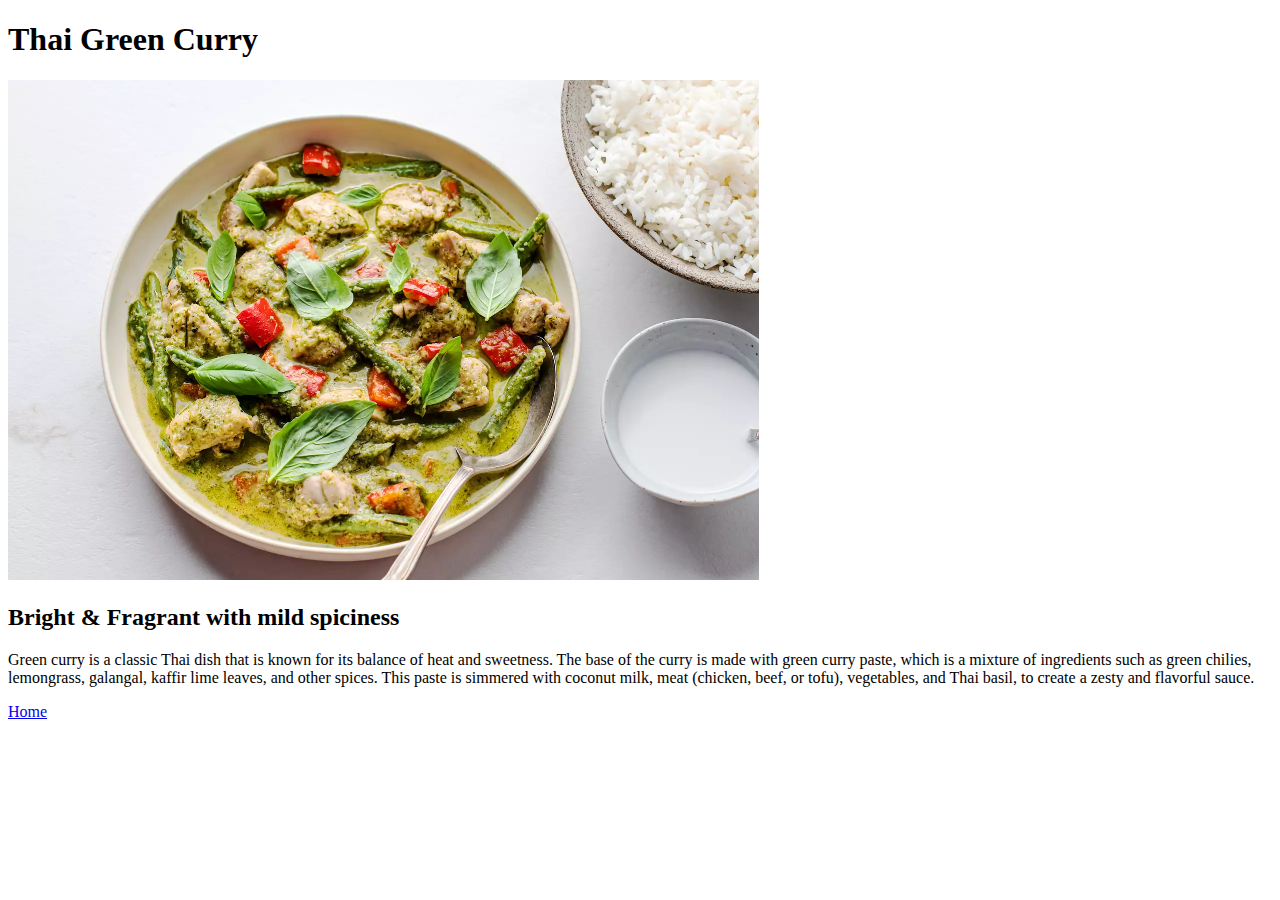
==== recipes/greencurry.html @ 20cb5228 "Add redcurry & yellowcurry pages" ====
<!DOCTYPE html>
<html lang="en">
<head>
    <meta charset="UTF-8">
    <meta http-equiv="X-UA-Compatible" content="IE=edge">
    <meta name="viewport" content="width=device-width, initial-scale=1.0">
    <title>Thai Green Curry</title>
</head>
<body>
    <h1>Thai Green Curry</h1>
    <img src="../img/GreenCurry.jpg" height="500px" meta="A bowl of thai green curry">
    <h2>Bright & Fragrant with mild spiciness</h2>
    <p>
        Green curry is a classic Thai dish that is known for its balance of heat and sweetness. The base of the curry is made with green curry paste, which is a mixture of ingredients such as green chilies, lemongrass, galangal, kaffir lime leaves, and other spices. This paste is simmered with coconut milk, meat (chicken, beef, or tofu), vegetables, and Thai basil, to create a zesty and flavorful sauce. 
    </p>
    <a href="../index.html">Home</a>

</body>
</html>
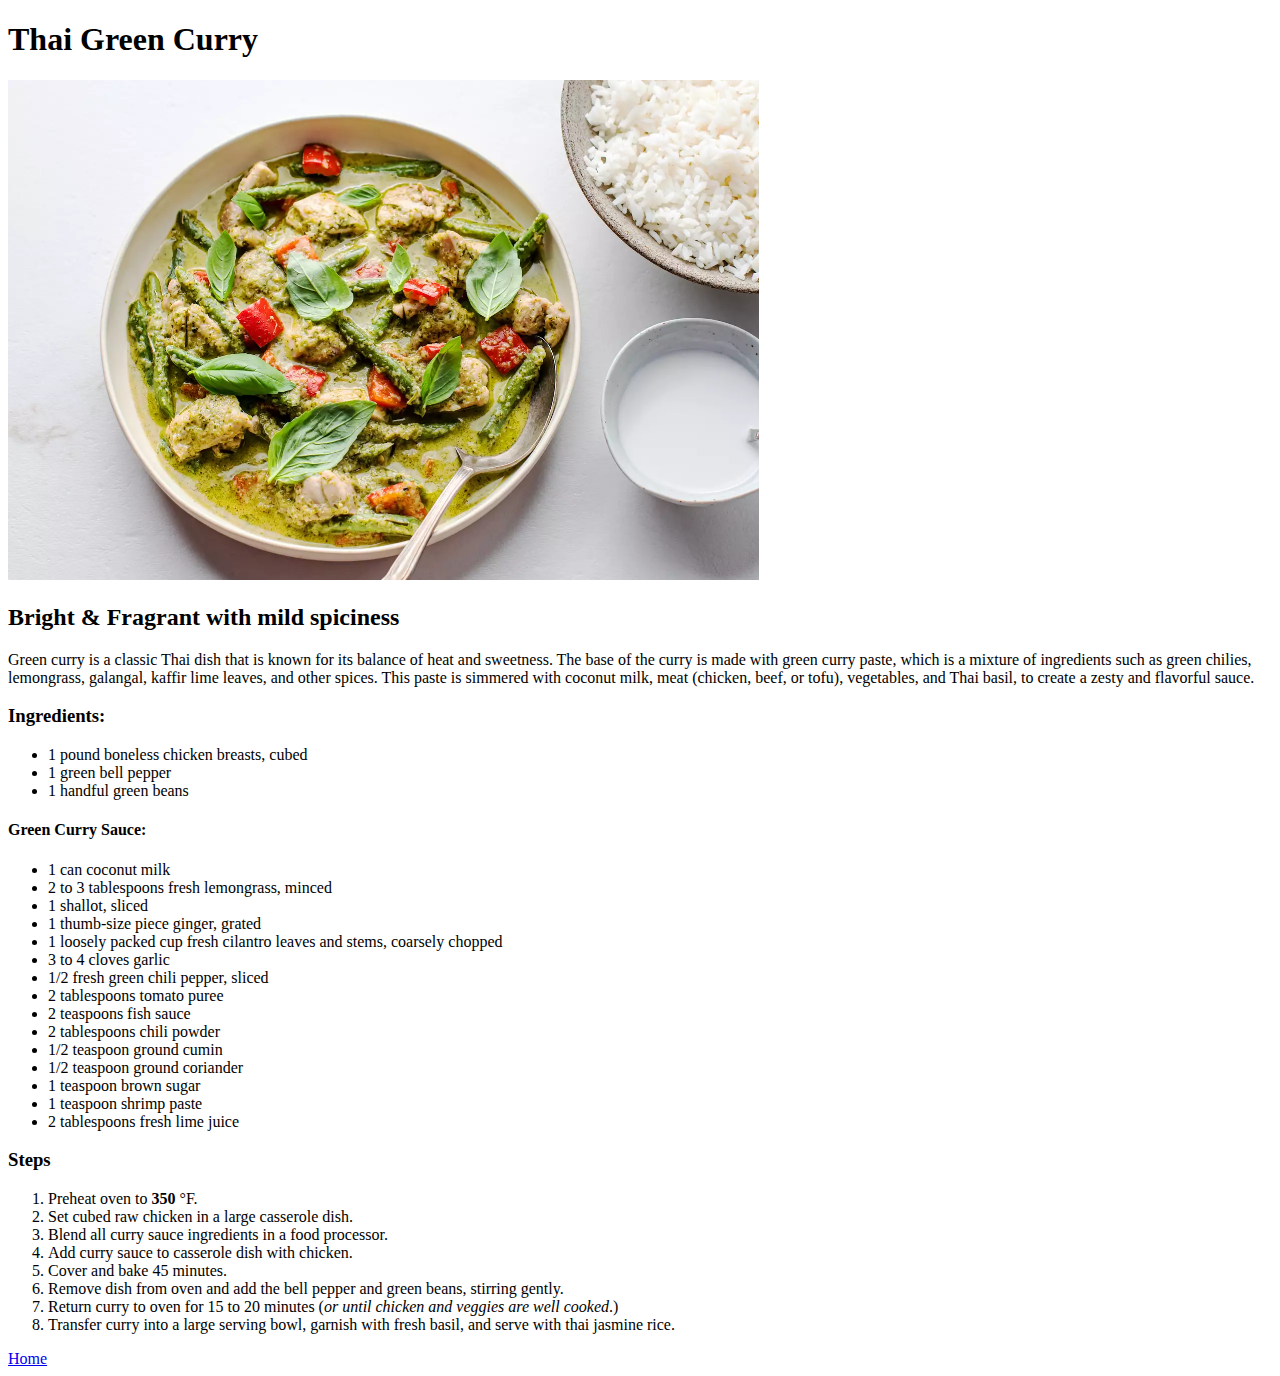
==== commit 0ee79941: "Update curry pages with recipes" ====
--- a/recipes/greencurry.html
+++ b/recipes/greencurry.html
@@ -13,6 +13,43 @@
     <p>
         Green curry is a classic Thai dish that is known for its balance of heat and sweetness. The base of the curry is made with green curry paste, which is a mixture of ingredients such as green chilies, lemongrass, galangal, kaffir lime leaves, and other spices. This paste is simmered with coconut milk, meat (chicken, beef, or tofu), vegetables, and Thai basil, to create a zesty and flavorful sauce. 
     </p>
+    <h3>Ingredients:</h3>
+    <ul>
+        <li>1 pound boneless chicken breasts, cubed</li>
+        <li>1 green bell pepper</li>
+        <li>1 handful green beans</li>
+    </ul>
+    <h4>Green Curry Sauce:</h4>
+    <ul>
+        <li>1 can coconut milk</li>
+        <li>2 to 3 tablespoons fresh lemongrass, minced</li>
+        <li>1 shallot, sliced</li>
+        <li>1 thumb-size piece ginger, grated</li> 
+        <li>1 loosely packed cup fresh cilantro leaves and stems, coarsely chopped</li>
+        <li>3 to 4 cloves garlic</li>
+        <li>1/2 fresh green chili pepper, sliced</li>
+        <li>2 tablespoons tomato puree</li>
+        <li>2 teaspoons fish sauce</li>
+        <li>2 tablespoons chili powder</li>
+        <li>1/2 teaspoon ground cumin</li>
+        <li>1/2 teaspoon ground coriander</li>
+        <li>1 teaspoon brown sugar</li>
+        <li>1 teaspoon shrimp paste</li>
+        <li>2 tablespoons fresh lime juice</li>
+    </ul>
+   <h3>Steps</h3>
+    <ol>
+        <li>Preheat oven to <strong>350</strong> °F.</li>
+        <li>Set cubed raw chicken in a large casserole dish.</li>
+        <li>Blend all curry sauce ingredients in a food processor.</li>
+        <li>Add curry sauce to casserole dish with chicken.</li>
+        <li>Cover and bake 45 minutes.</li>
+        <li>Remove dish from oven and add the bell pepper and green beans, stirring gently.</li>
+        <li>Return curry to oven for 15 to 20 minutes (<em>or until chicken and veggies are well cooked</em>.)</li>
+        <li>Transfer curry into a large serving bowl, garnish with fresh basil, and serve with thai jasmine rice.</li>
+    </ol>
+
+
     <a href="../index.html">Home</a>
 
 </body>
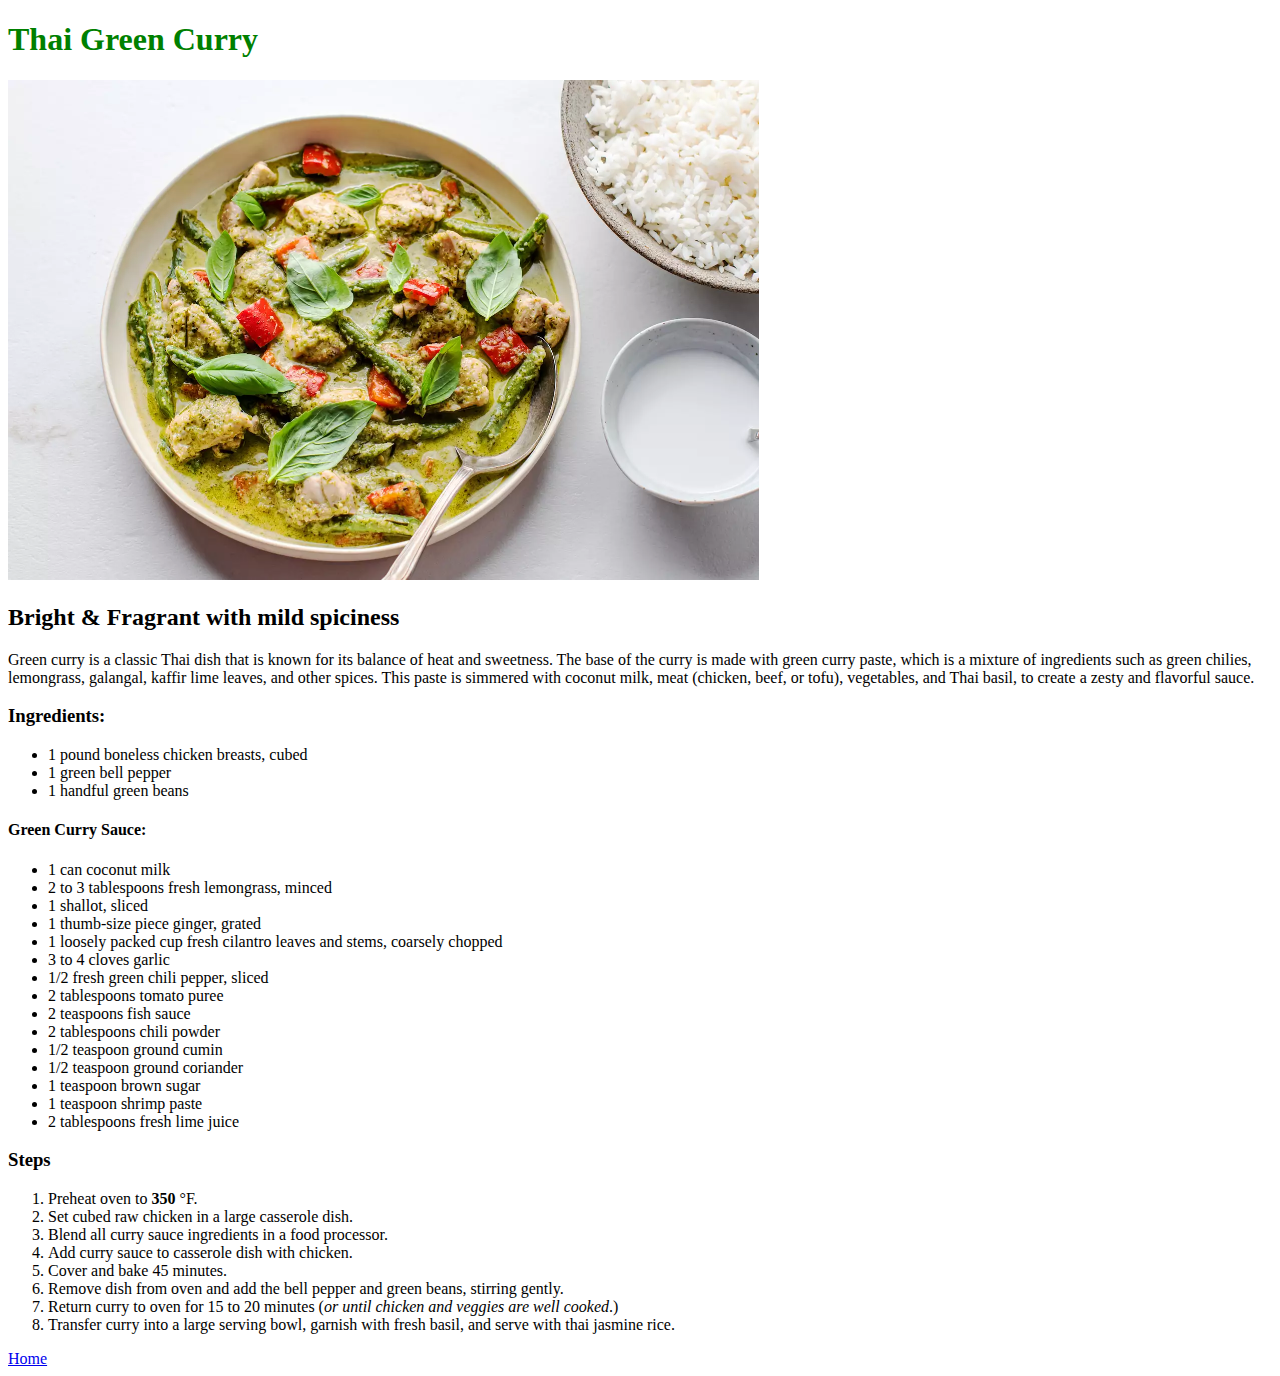
==== commit 2755f35a: "Colorize recipe headers & finish up the project" ====
--- a/recipes/greencurry.html
+++ b/recipes/greencurry.html
@@ -7,7 +7,7 @@
     <title>Thai Green Curry</title>
 </head>
 <body>
-    <h1>Thai Green Curry</h1>
+    <h1 style="color:green">Thai Green Curry</h1>
     <img src="../img/GreenCurry.jpg" height="500px" meta="A bowl of thai green curry">
     <h2>Bright & Fragrant with mild spiciness</h2>
     <p>
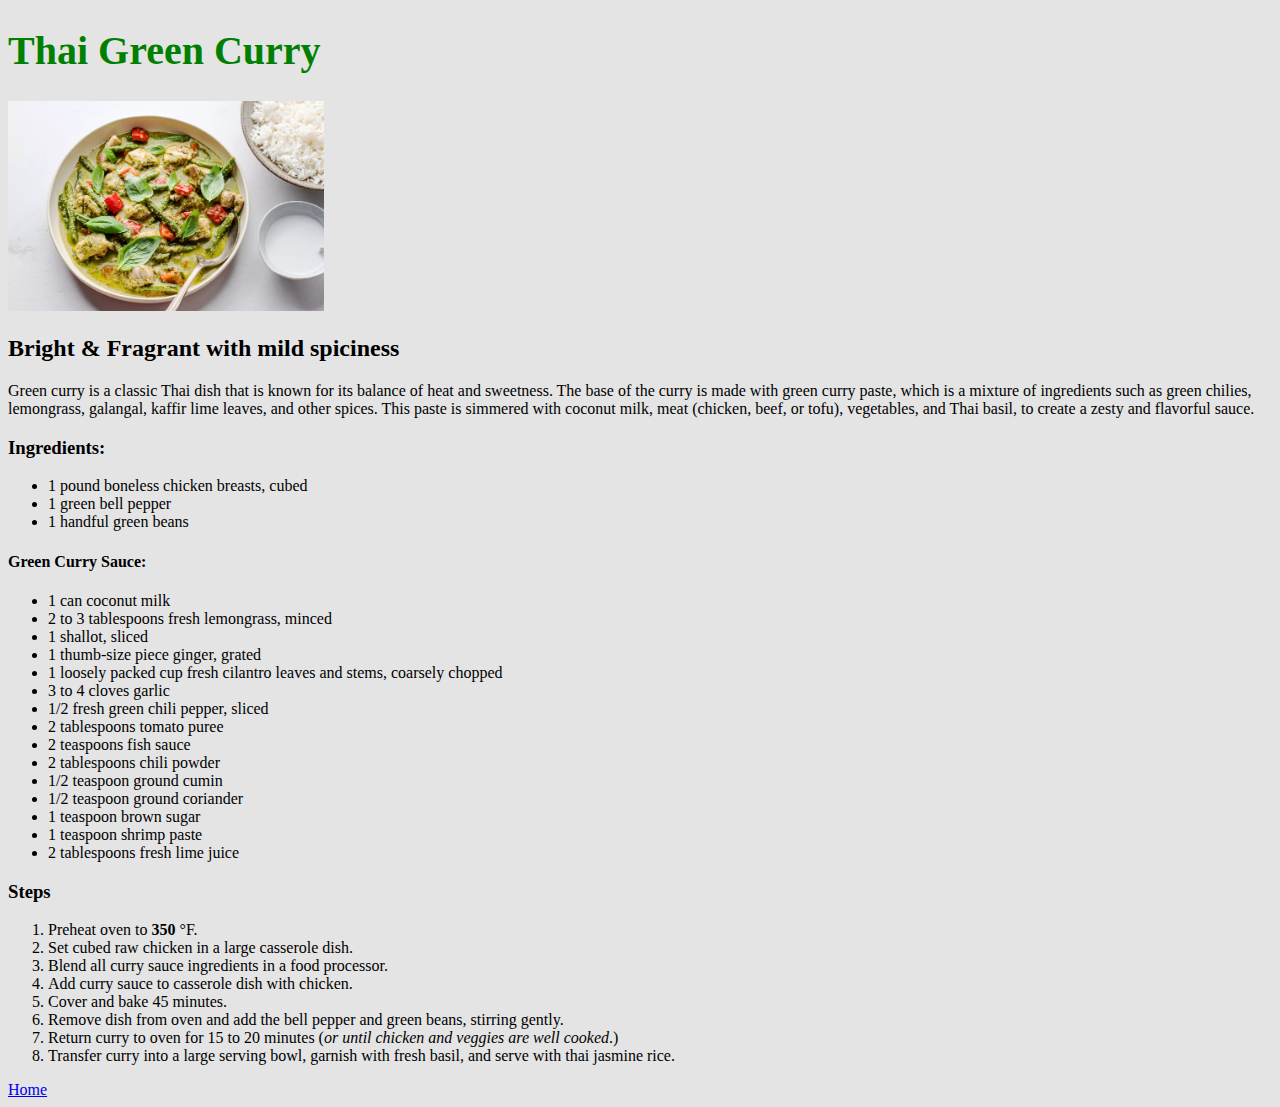
==== commit a84d704a: "Add css to project" ====
--- a/recipes/greencurry.html
+++ b/recipes/greencurry.html
@@ -4,11 +4,12 @@
     <meta charset="UTF-8">
     <meta http-equiv="X-UA-Compatible" content="IE=edge">
     <meta name="viewport" content="width=device-width, initial-scale=1.0">
+    <link rel="stylesheet" href="../style.css">
     <title>Thai Green Curry</title>
 </head>
 <body>
-    <h1 style="color:green">Thai Green Curry</h1>
-    <img src="../img/GreenCurry.jpg" height="500px" meta="A bowl of thai green curry">
+    <h1 class="green">Thai Green Curry</h1>
+    <img class="scaled" src="../img/GreenCurry.jpg" meta="A bowl of thai green curry">
     <h2>Bright & Fragrant with mild spiciness</h2>
     <p>
         Green curry is a classic Thai dish that is known for its balance of heat and sweetness. The base of the curry is made with green curry paste, which is a mixture of ingredients such as green chilies, lemongrass, galangal, kaffir lime leaves, and other spices. This paste is simmered with coconut milk, meat (chicken, beef, or tofu), vegetables, and Thai basil, to create a zesty and flavorful sauce. 
--- a/style.css
+++ b/style.css
@@ -0,0 +1,62 @@
+* {
+    font-family: 'Times New Roman', Times, serif;
+    background-color:rgb(228, 228, 228);
+}
+
+.scaled {
+    width: 25%;
+    height: auto;
+}
+
+.centered {
+    text-align: center;
+}
+
+h1 {
+    font-size: 30pt;
+    font-weight: 900;
+    color: chocolate;
+}
+
+.green{
+    color: green;
+}
+
+.yellow {
+    color: goldenrod;
+}
+
+.red {
+    color: red;
+}
+
+/*Used this to hide bullets on my index list, but there's probably a better way to do that*/
+ul.centered li {
+    display:block;
+}
+
+button {
+    width: 150px;
+    height: 50px;
+    font-size: large;
+    font-weight: 900; 
+    margin: 5pt;  
+}
+
+button.red {
+    background-color: #ff000020;
+    border-color: red;
+    color: darkred;
+}
+
+button.yellow {
+    background-color: #daa52020;
+    border-color: goldenrod;
+    color: darkgoldenrod;
+}
+
+button.green {
+    background-color: #00800020;
+    border-color: green;
+    color: darkgreen;
+}